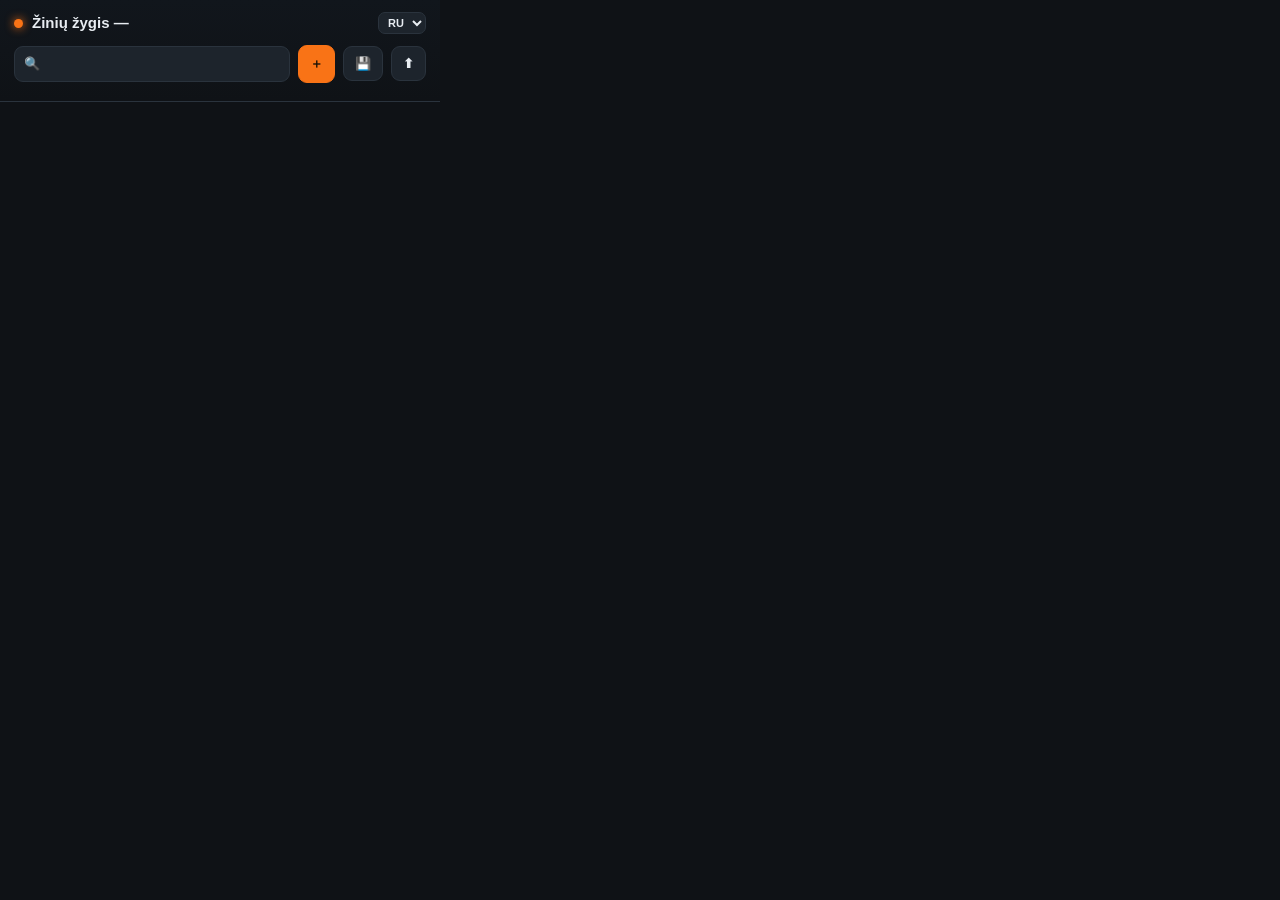
==== extension/popup.html @ bdf42471 "Lay out the database window Co-Authored-By: Claude Opus 5 <noreply@anthropic.com>" ====
<!DOCTYPE html>
<html lang="ru">
<head>
<meta charset="UTF-8">
<title>База ответов</title>
<style>
  :root{
    --bg:#0f1216; --panel:#171c22; --panel2:#1d242c; --line:#2a333d;
    --text:#e8edf2; --muted:#9aa7b4; --accent:#f97316; --accent2:#fb923c;
    --ok:#22c55e; --danger:#ef4444;
  }
  *{box-sizing:border-box}
  html,body{margin:0;padding:0}
  body{
    width:440px; height:600px; display:flex; flex-direction:column;
    font-family:-apple-system,BlinkMacSystemFont,"Segoe UI",Roboto,Helvetica,Arial,sans-serif;
    background:var(--bg); color:var(--text); line-height:1.5; font-size:14px;
  }
  header{
    background:linear-gradient(180deg,#11161c,#0f1216);
    border-bottom:1px solid var(--line); padding:12px 14px 10px; flex:none;
  }
  .title{display:flex; align-items:center; gap:9px}
  .title .dot{width:9px;height:9px;border-radius:50%;background:var(--accent);box-shadow:0 0 10px var(--accent)}
  .title h1{font-size:15px; margin:0; font-weight:700; flex:1}
  #langSel{
    background:var(--panel2); color:var(--text); border:1px solid var(--line);
    border-radius:7px; padding:3px 5px; font-size:11px; font-weight:700; cursor:pointer; outline:none;
  }
  #langSel:focus{border-color:var(--accent)}
  .toolbar{display:flex; gap:8px; margin-top:10px; align-items:center}
  .search{flex:1; position:relative}
  .search input{
    width:100%; padding:9px 30px 9px 32px; border-radius:9px;
    border:1px solid var(--line); background:var(--panel2); color:var(--text);
    font-size:14px; outline:none;
  }
  .search input:focus{border-color:var(--accent)}
  .search .ic{position:absolute; left:10px; top:50%; transform:translateY(-50%); color:var(--muted); font-size:13px}
  .search .clr{position:absolute; right:8px; top:50%; transform:translateY(-50%); color:var(--muted); cursor:pointer; border:none; background:none; font-size:17px; padding:0 3px}
  .btn{
    border:1px solid var(--line); background:var(--panel2); color:var(--text);
    padding:9px 11px; border-radius:9px; cursor:pointer; font-size:13px; font-weight:600;
    white-space:nowrap;
  }
  .btn:hover{border-color:var(--accent)}
  .btn.primary{background:var(--accent); border-color:var(--accent); color:#1a1206}
  .btn.primary:hover{background:var(--accent2)}
  .stats{color:var(--muted); font-size:12px; margin-top:8px}
  .stats b{color:var(--text)}
  main{flex:1; overflow-y:auto; padding:12px 14px 20px}
  .card{
    background:var(--panel); border:1px solid var(--line); border-radius:11px;
    padding:11px 12px 9px; margin-bottom:9px;
  }
  .card:hover{border-color:#39444f}
  .q{font-weight:600; font-size:13.5px; margin:0 0 8px; display:flex; gap:8px}
  .q .num{color:var(--accent); font-weight:700; flex:none}
  .a{
    background:var(--panel2); border-left:3px solid var(--ok); border-radius:7px;
    padding:8px 10px; color:#d6f5e0; font-weight:600; font-size:13.5px; white-space:pre-wrap; word-break:break-word;
  }
  .a.empty{color:var(--muted); font-weight:400; font-style:italic; border-left-color:var(--muted)}
  .actions{display:flex; gap:4px; margin-top:8px; justify-content:flex-end}
  .iconbtn{border:none; background:transparent; color:var(--muted); cursor:pointer; font-size:12px; padding:3px 7px; border-radius:6px; font-weight:600}
  .iconbtn:hover{background:var(--panel2); color:#fff}
  .iconbtn.del:hover{color:var(--danger)}
  mark{background:var(--accent); color:#1a1206; border-radius:3px; padding:0 2px}
  .empty-state{text-align:center; color:var(--muted); padding:50px 20px}
  .overlay{position:fixed; inset:0; background:rgba(0,0,0,.65); display:none; align-items:center; justify-content:center; z-index:50; padding:14px}
  .overlay.show{display:flex}
  .modal{background:var(--panel); border:1px solid var(--line); border-radius:14px; width:100%; padding:16px}
  .modal h2{margin:0 0 12px; font-size:15px}
  label{display:block; font-size:12px; color:var(--muted); margin:10px 0 5px; font-weight:600}
  textarea{
    width:100%; padding:9px 10px; border-radius:9px; border:1px solid var(--line);
    background:var(--panel2); color:var(--text); font-size:13.5px; font-family:inherit; outline:none; resize:vertical;
  }
  textarea:focus{border-color:var(--accent)}
  .modal-actions{display:flex; gap:8px; justify-content:flex-end; margin-top:14px}
  .toast{
    position:fixed; bottom:16px; left:50%; transform:translateX(-50%) translateY(16px);
    background:var(--ok); color:#06210f; padding:9px 16px; border-radius:9px; font-weight:600; font-size:13px;
    opacity:0; transition:.22s; z-index:100; pointer-events:none;
  }
  .toast.show{opacity:1; transform:translateX(-50%) translateY(0)}
</style>
</head>
<body>
<header>
  <div class="title">
    <span class="dot"></span>
    <h1>Žinių žygis — <span id="appTitle"></span></h1>
    <select id="langSel" title="Language">
      <option value="ru">RU</option>
      <option value="en">EN</option>
      <option value="lt">LT</option>
    </select>
  </div>
  <div class="toolbar">
    <div class="search">
      <span class="ic">🔍</span>
      <input id="search" type="text" placeholder="" autocomplete="off">
      <button class="clr" id="clearSearch"  style="display:none">×</button>
    </div>
    <button class="btn primary" id="addBtn">＋</button>
    <button class="btn" id="saveFileBtn" >💾</button>
    <button class="btn" id="importBtn" >⬆</button>
    <input type="file" id="importFile" accept="application/json,.json" style="display:none">
  </div>
  <div class="stats" id="stats"></div>
</header>

<main>
  <div id="list"></div>
  <div class="empty-state" id="emptyState" style="display:none"></div>
</main>

<div class="overlay" id="overlay">
  <div class="modal">
    <h2 id="modalTitle"></h2>
    <input type="hidden" id="editId">
    <label for="qInput" id="qLabel"></label>
    <textarea id="qInput" rows="3" placeholder=""></textarea>
    <label for="aInput" id="aLabel"></label>
    <textarea id="aInput" rows="3" placeholder=""></textarea>
    <div class="modal-actions">
      <button class="btn" id="cancelBtn"></button>
      <button class="btn primary" id="saveBtn"></button>
    </div>
  </div>
</div>

<div class="toast" id="toast"></div>

<script src="i18n.js"></script>
<script src="match.js"></script>
<script src="popup.js"></script>
</body>
</html>
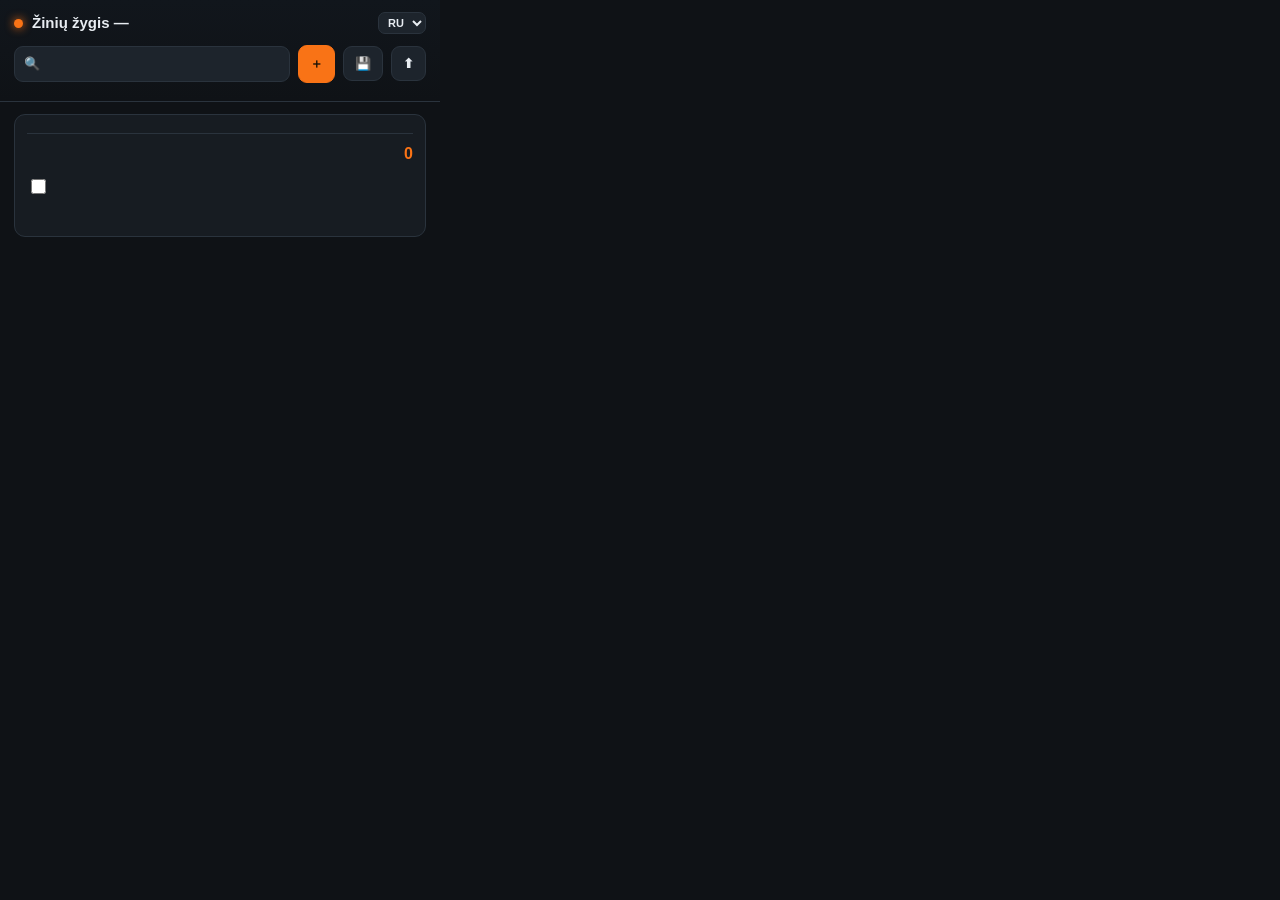
==== commit 2a45a29b: "Show points per account and a sound toggle Co-Authored-By: Claude Opus 5 <noreply@anthropic.com>" ====
--- a/extension/popup.html
+++ b/extension/popup.html
@@ -78,6 +78,21 @@
   }
   textarea:focus{border-color:var(--accent)}
   .modal-actions{display:flex; gap:8px; justify-content:flex-end; margin-top:14px}
+  .panelbox{
+    background:var(--panel); border:1px solid var(--line); border-radius:11px;
+    padding:10px 12px; margin-bottom:12px;
+  }
+  .panelbox h3{margin:0 0 8px; font-size:12px; color:var(--muted); text-transform:uppercase; letter-spacing:.5px}
+  .prow{display:flex; align-items:center; gap:8px; font-size:13px; padding:3px 0}
+  .prow .nm{flex:1; overflow:hidden; text-overflow:ellipsis; white-space:nowrap}
+  .prow .pv{color:var(--accent2); font-weight:700}
+  .ptotal{display:flex; align-items:center; gap:8px; margin-top:8px; padding-top:8px;
+    border-top:1px solid var(--line); font-weight:700}
+  .ptotal .pv{color:var(--accent); font-size:16px; margin-left:auto}
+  .muterow{display:flex; align-items:center; gap:9px; margin-top:10px; font-size:13px; cursor:pointer}
+  .muterow input{width:15px; height:15px; accent-color:var(--accent); cursor:pointer}
+  .linkbtn{border:none;background:none;color:var(--muted);font-size:11px;cursor:pointer;padding:0;text-decoration:underline}
+  .linkbtn:hover{color:var(--danger)}
   .toast{
     position:fixed; bottom:16px; left:50%; transform:translateX(-50%) translateY(16px);
     background:var(--ok); color:#06210f; padding:9px 16px; border-radius:9px; font-weight:600; font-size:13px;
@@ -112,6 +127,13 @@
 </header>
 
 <main>
+  <div class="panelbox">
+    <h3 id="ptsTitle"></h3>
+    <div id="ptsList"></div>
+    <div class="ptotal"><span id="ptsTotalLabel"></span><span class="pv" id="ptsTotal">0</span></div>
+    <label class="muterow"><input type="checkbox" id="muteChk"><span id="muteLabel"></span></label>
+    <div style="margin-top:8px"><button class="linkbtn" id="ptsReset"></button></div>
+  </div>
   <div id="list"></div>
   <div class="empty-state" id="emptyState" style="display:none"></div>
 </main>
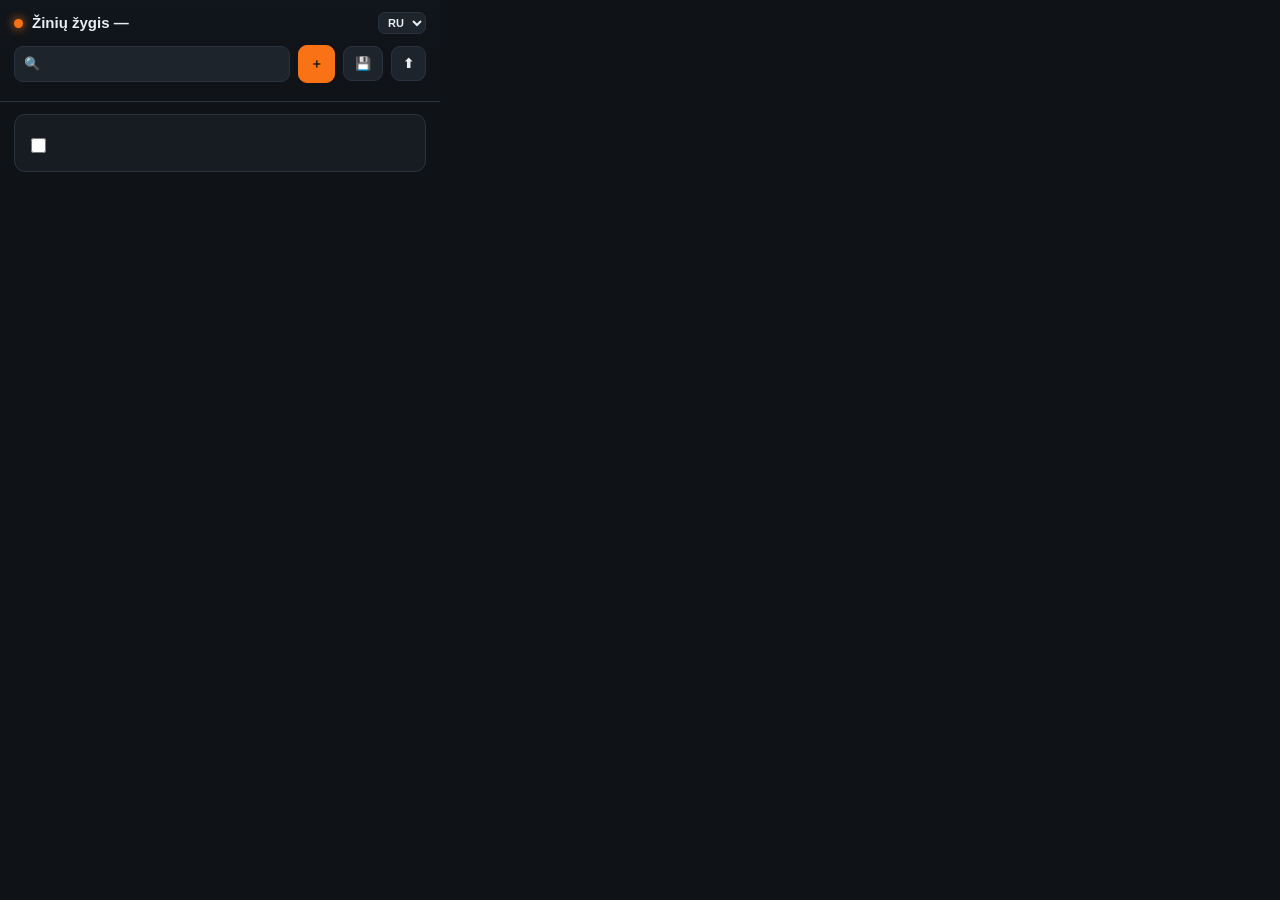
==== commit 9941bdef: "Drop points tracking, keep the sound toggle Co-Authored-By: Claude Opus 5 <noreply@anthropic.com>" ====
--- a/extension/popup.html
+++ b/extension/popup.html
@@ -82,17 +82,8 @@
     background:var(--panel); border:1px solid var(--line); border-radius:11px;
     padding:10px 12px; margin-bottom:12px;
   }
-  .panelbox h3{margin:0 0 8px; font-size:12px; color:var(--muted); text-transform:uppercase; letter-spacing:.5px}
-  .prow{display:flex; align-items:center; gap:8px; font-size:13px; padding:3px 0}
-  .prow .nm{flex:1; overflow:hidden; text-overflow:ellipsis; white-space:nowrap}
-  .prow .pv{color:var(--accent2); font-weight:700}
-  .ptotal{display:flex; align-items:center; gap:8px; margin-top:8px; padding-top:8px;
-    border-top:1px solid var(--line); font-weight:700}
-  .ptotal .pv{color:var(--accent); font-size:16px; margin-left:auto}
-  .muterow{display:flex; align-items:center; gap:9px; margin-top:10px; font-size:13px; cursor:pointer}
+  .muterow{display:flex; align-items:center; gap:9px; font-size:13px; cursor:pointer}
   .muterow input{width:15px; height:15px; accent-color:var(--accent); cursor:pointer}
-  .linkbtn{border:none;background:none;color:var(--muted);font-size:11px;cursor:pointer;padding:0;text-decoration:underline}
-  .linkbtn:hover{color:var(--danger)}
   .toast{
     position:fixed; bottom:16px; left:50%; transform:translateX(-50%) translateY(16px);
     background:var(--ok); color:#06210f; padding:9px 16px; border-radius:9px; font-weight:600; font-size:13px;
@@ -128,11 +119,7 @@
 
 <main>
   <div class="panelbox">
-    <h3 id="ptsTitle"></h3>
-    <div id="ptsList"></div>
-    <div class="ptotal"><span id="ptsTotalLabel"></span><span class="pv" id="ptsTotal">0</span></div>
     <label class="muterow"><input type="checkbox" id="muteChk"><span id="muteLabel"></span></label>
-    <div style="margin-top:8px"><button class="linkbtn" id="ptsReset"></button></div>
   </div>
   <div id="list"></div>
   <div class="empty-state" id="emptyState" style="display:none"></div>
